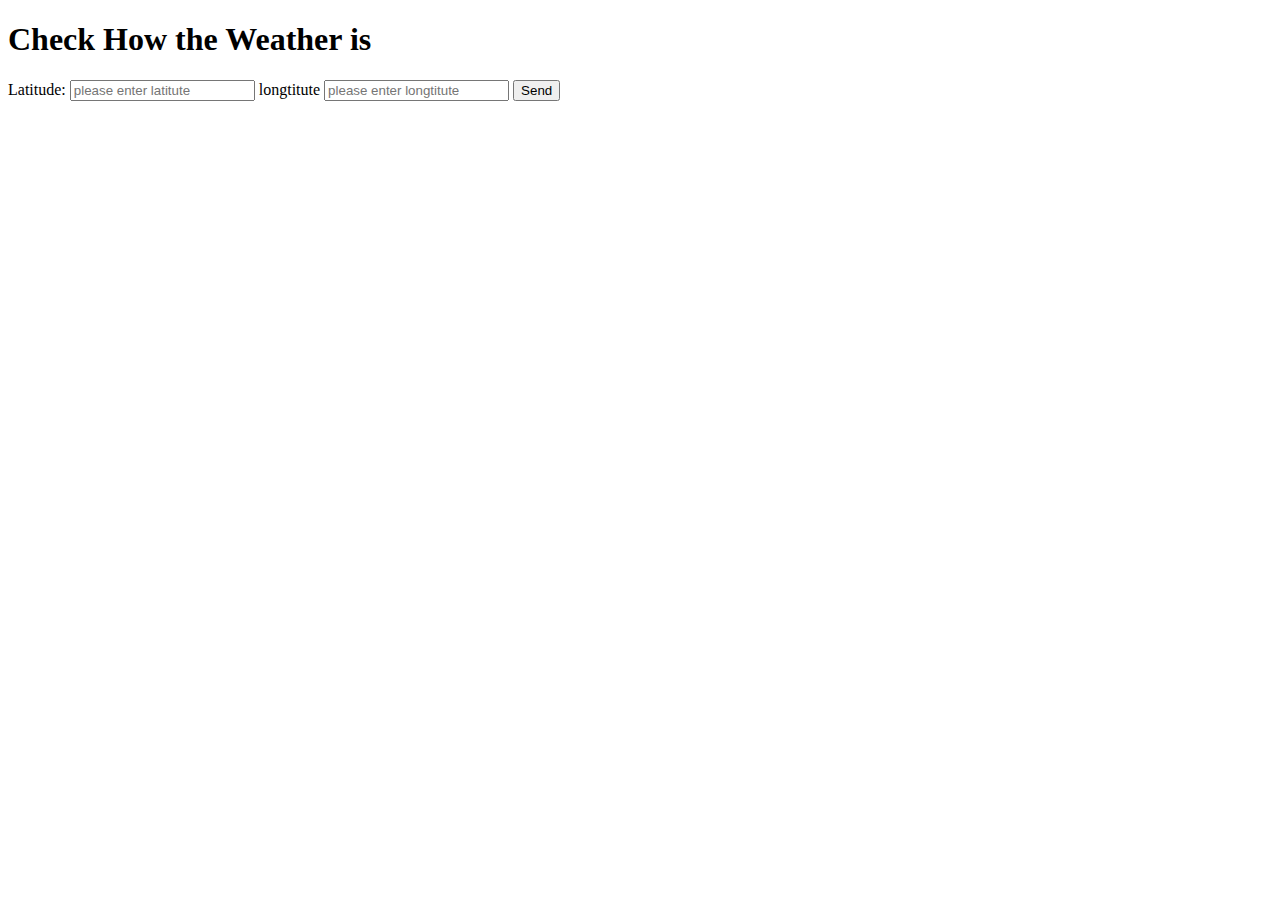
==== wheather -card/index.html @ 845be349 "wheather-forecast" ====
<!DOCTYPE html>
<html lang="en">
<head>
    <meta charset="UTF-8">
    <meta name="viewport" content="width=device-width, initial-scale=1.0">
    <link rel="stylesheet" href="style.css">
    <title>Weather card</title>
</head>
<body>
    <main>
        <h1> Check How the Weather is </h1>
        <form>
            <label for="latitude">Latitude:</label>
            <input type="text" name="latitude" id="latitude" placeholder="please enter latitute">
            <label for="longtitute" >longtitute</label>
            <input type="text" name="longtitute" id="longtitute" placeholder="please enter longtitute">
            <button class = "button" type="submit">Send</button>
        <form>
        <div class = "info">
            
        </div>
    </main>  

    <script src="script.js"></script>
</body>
</html>
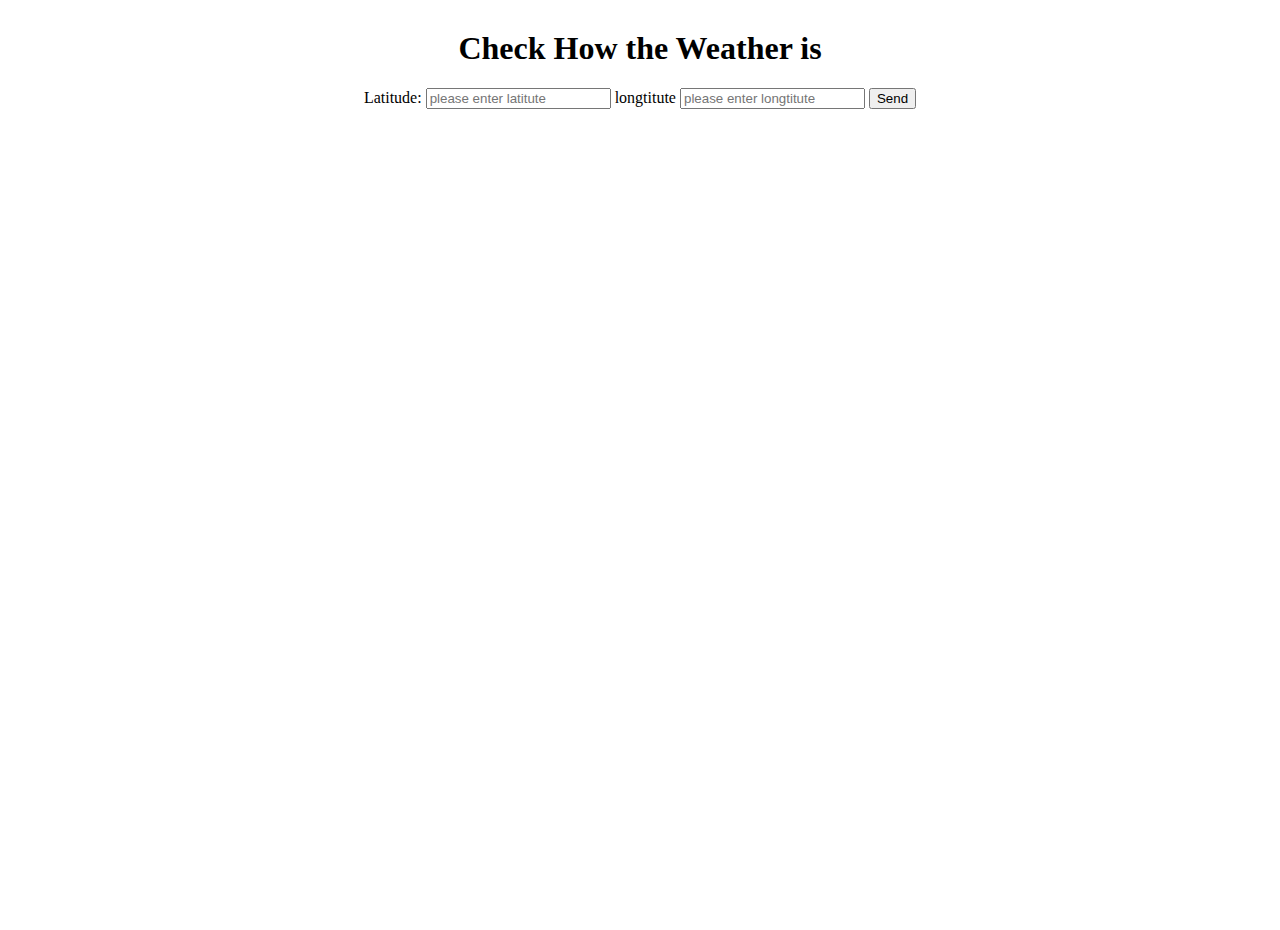
==== commit caaa887c: "bug fix" ====
--- a/wheather -card/index.html
+++ b/wheather -card/index.html
@@ -11,9 +11,9 @@
         <h1> Check How the Weather is </h1>
         <form>
             <label for="latitude">Latitude:</label>
-            <input type="text" name="latitude" id="latitude" placeholder="please enter latitute">
+            <input type="text" name="latitude" id="latitude" placeholder="please enter latitute" required>
             <label for="longtitute" >longtitute</label>
-            <input type="text" name="longtitute" id="longtitute" placeholder="please enter longtitute">
+            <input type="text" name="longtitute" id="longtitute" placeholder="please enter longtitute" required>
             <button class = "button" type="submit">Send</button>
         <form>
         <div class = "info">
--- a/wheather -card/style.css
+++ b/wheather -card/style.css
@@ -0,0 +1,20 @@
+*::after::before {
+    box-sizing: border-box;
+}
+
+body {
+    margin: 0;
+    padding: 0;
+    height: 100vh;
+}
+
+main {
+    width: 80%;
+    margin: 30px auto;
+    text-align: center;
+}
+
+.info {
+    margin: 30px auto;
+    text-align: center;
+}